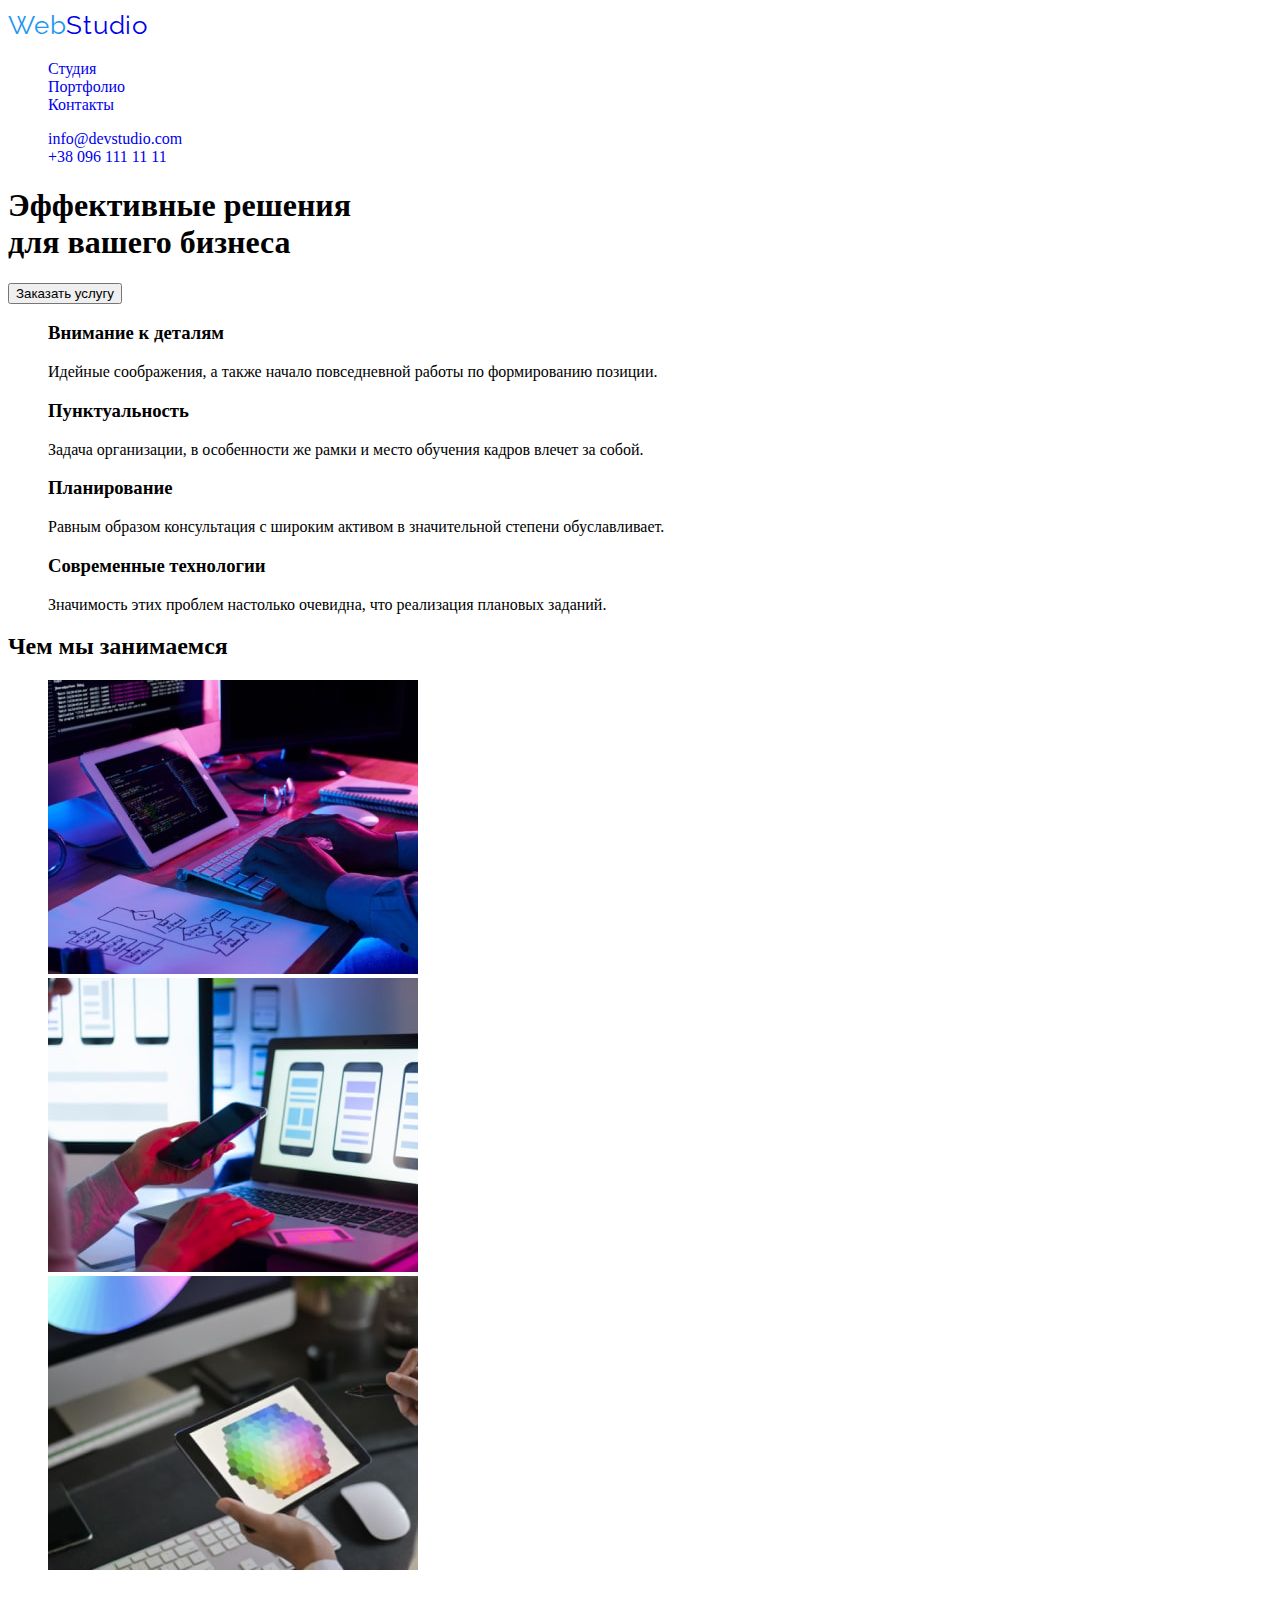
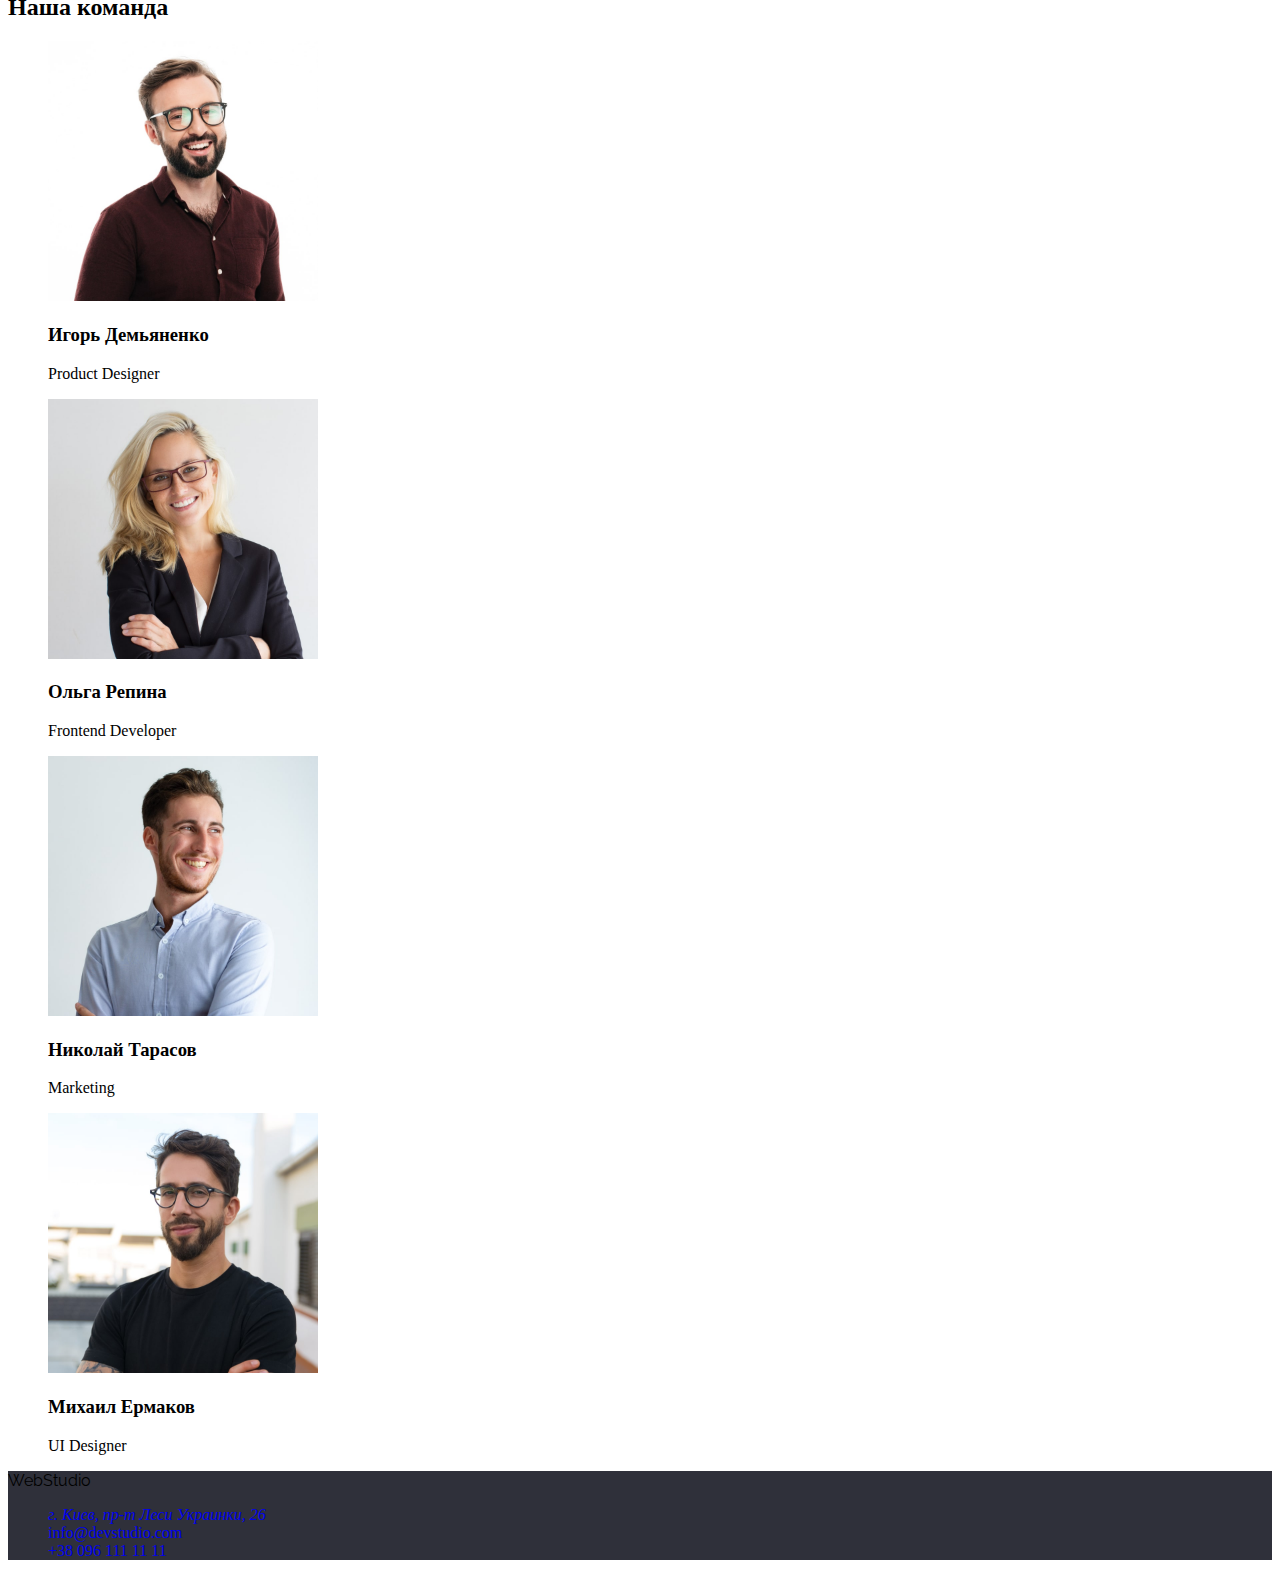
==== index.html @ 1974320a "HW_2_work_friday" ====
<!DOCTYPE html>
<html lang="ru">
  <head>
    <meta charset="UTF-8" />
    <meta http-equiv="X-UA-Compatible" content="IE=edge" />
    <meta name="viewport" content="width=device-width, initial-scale=1.0" />
    <title>WebStudio_landing_page</title>
    <link
      rel="stylesheet"
      href="https://cdnjs.cloudflare.com/ajax/libs/modern-normalize/1.1.0/modern-normalize.min.css"
      integrity="sha512-wpPYUAdjBVSE4KJnH1VR1HeZfpl1ub8YT/NKx4PuQ5NmX2tKuGu6U/JRp5y+Y8XG2tV+wKQpNHVUX03MfMFn9Q=="
      crossorigin="anonymous"
      referrerpolicy="no-referrer"
    />
    <link rel="stylesheet" href="./css/styles.css" />
    <link rel="preconnect" href="https://fonts.googleapis.com">
    <link rel="preconnect" href="https://fonts.gstatic.com" crossorigin>
    <link href="https://fonts.googleapis.com/css2?family=Raleway:wght@700&family=Roboto:wght@400;500;700;900&display=swap"
      rel="stylesheet">
  </head>
  <body>
    <header class="header">
      <nav class="header-navigation">
        <a class="logo link" href="./index.html"><span class="logo-one">Web</span><span class="logo-two">Studio</span></a>
        <ul class="list header-list">
          <li class="header-item"><a class="link" href="./index.html">Студия</a></li>
          <li class="header-item">
            <a class="link" href="./portfolio.html">Портфолио</a>
          </li>
          <li class="header-item">
            <a class="link" href="#footer">Контакты</a>
          </li>
        </ul>
      </nav>
      <ul class="list">
        <li class="header-tel-link">
          <a class="link" href="mailto:info@devstudio.com"
            >info@devstudio.com</a
          >
        </li>
        <li class="header-phone-link">
          <a class="link" href="call:380961111111">+38 096 111 11 11</a>
        </li>
      </ul>
    </header>
    <main>
      <div>
        <section>
          <h1>
            Эффективные решения <br />
            для вашего бизнеса
          </h1>
          <button type="button">Заказать услугу</button>
        </section>
      </div>
      <section>
        <h2 hidden>About us</h2>
        <ul class="list">
          <li>
            <h3>Внимание к деталям</h3>
            <p>
              Идейные соображения, а также начало повседневной работы по
              формированию позиции.
            </p>
          </li>
          <li>
            <h3>Пунктуальность</h3>
            <p>
              Задача организации, в особенности же рамки и место обучения кадров
              влечет за собой.
            </p>
          </li>
          <li>
            <h3>Планирование</h3>
            <p>
              Равным образом консультация с широким активом в значительной
              степени обуславливает.
            </p>
          </li>
          <li>
            <h3>Современные технологии</h3>
            <p>
              Значимость этих проблем настолько очевидна, что реализация
              плановых заданий.
            </p>
          </li>
        </ul>
      </section>
      <section>
        <h2>Чем мы занимаемся</h2>
        <ul class="list">
          <li>
            <img
              src="./images/what_we_do_box1.jpg"
              alt="Человек работает за компьютером"
              width="370"
            />
          </li>
          <li>
            <img
              src="./images/what_we_do_box2.jpg"
              alt="Человек смотрит в телефон"
              width="370"
            />
          </li>
          <li>
            <img
              src="./images/what_we_do_box3.jpg"
              alt="Человек смотрит в планшет"
              width="370"
            />
          </li>
        </ul>
      </section>

      <section>
        <h2>Наша команда</h2>
        <ul class="list">
          <li>
            <img
              src="./images/team_card_1_demyanenko.jpg"
              alt="Игорь Демьяненко"
              width="270"
            />
            <h3>Игорь Демьяненко</h3>
            <p lang="en">Product Designer</p>
          </li>
          <li>
            <img
              src="./images/team_card_2_repina.jpg"
              alt="Ольга Репина"
              width="270"
            />
            <h3>Ольга Репина</h3>
            <p lang="en">Frontend Developer</p>
          </li>
          <li>
            <img
              src="./images/team_card_3_tarasov.jpg"
              alt="Николай Тарасов"
              width="270"
            />
            <h3>Николай Тарасов</h3>
            <p lang="en">Marketing</p>
          </li>
          <li>
            <img
              src="./images/team_card_4_ermakov.jpg"
              alt="Михаил Ермаков"
              width="270"
            />
            <h3>Михаил Ермаков</h3>
            <p lang="en">UI Designer</p>
          </li>
        </ul>
      </section>
    </main>
  <footer>
    <a class="logo"><span>Web</span>Studio</a>
    <ul id="footer" class="list">
      <li>
        <address>
          <a class="link" href="https://goo.gl/maps/tnZ9f7EqRjFF4gV4A" target="_blank" rel="noopener norefferer">г. Киев,
            пр-т Леси Украинки, 26</a>
        </address>
      </li>
      <li><a class="link" href="mailto:info@devstudio.com">info@devstudio.com</a></li>
      <li><a class="link" href="call:380961111111">+38 096 111 11 11</a></li>
    </ul>
  </footer>
  </body>
</html>
---- css/styles.css ----
:root {
    --main-title-color: #ffffff;
    --second-title-color: #212121;
    --main-text-color: #757575;
    --third-text-color: #9da4bd;
    --fourth-text-color: #303030;
    --accent-color: #2196F3;
    --main-btn-color: #ffffff;
    --second-btn-color: #2196F3;;
    --header-text-color:#000000;
    --footer-color:#2F303A;
}

.header {
    background-color: var(--main-title-color);
    color: var(--header-text-color);
}


.body {
    font font-family: Roboto, sans-serif;
    background-color: var(--)
    
    
}
.list {
    list-style: none;
}
.link {
    text-decoration: none;
}

/* Header */
.logo-one, .logo-two {color: inherit;}
.logo-one{
    color: var(--accent-color);
    font-weight: 400;
font-size: 26px;
line-height: 1.38;
letter-spacing: 0.03em;
}
.logo-two {
    color: #000000
    font-weight: 400;
font-size: 26px;
line-height: 1.38;
letter-spacing: 0.03em;
}
.logo-title {
 color: var(--header-text-color);   
}

.logo{
    font-family: Raleway, sans-serif;
}
.header-item:hover,
.header-item:focus {
    color: ;
}

/* Body */

.button {
    font-family: inherit;
}

/* Footer */

footer{
    background-color: var(--footer-color);
}
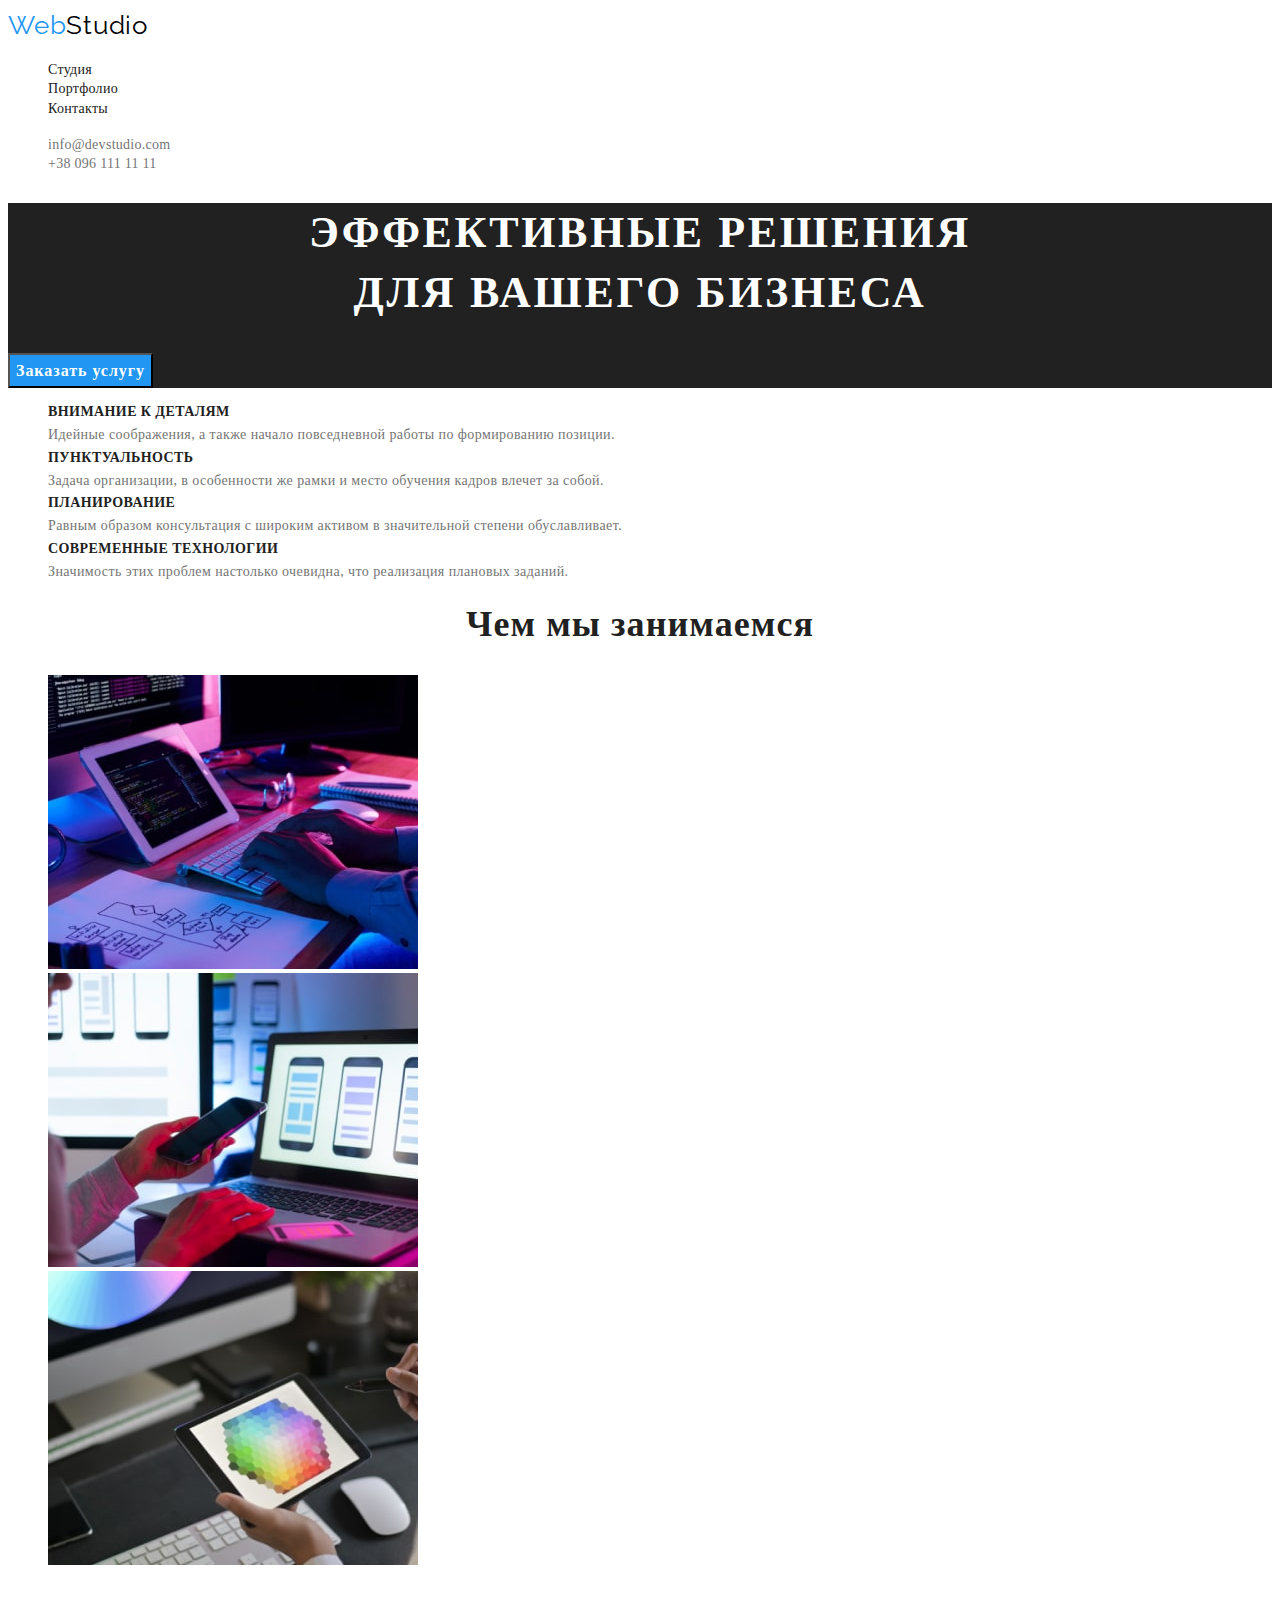
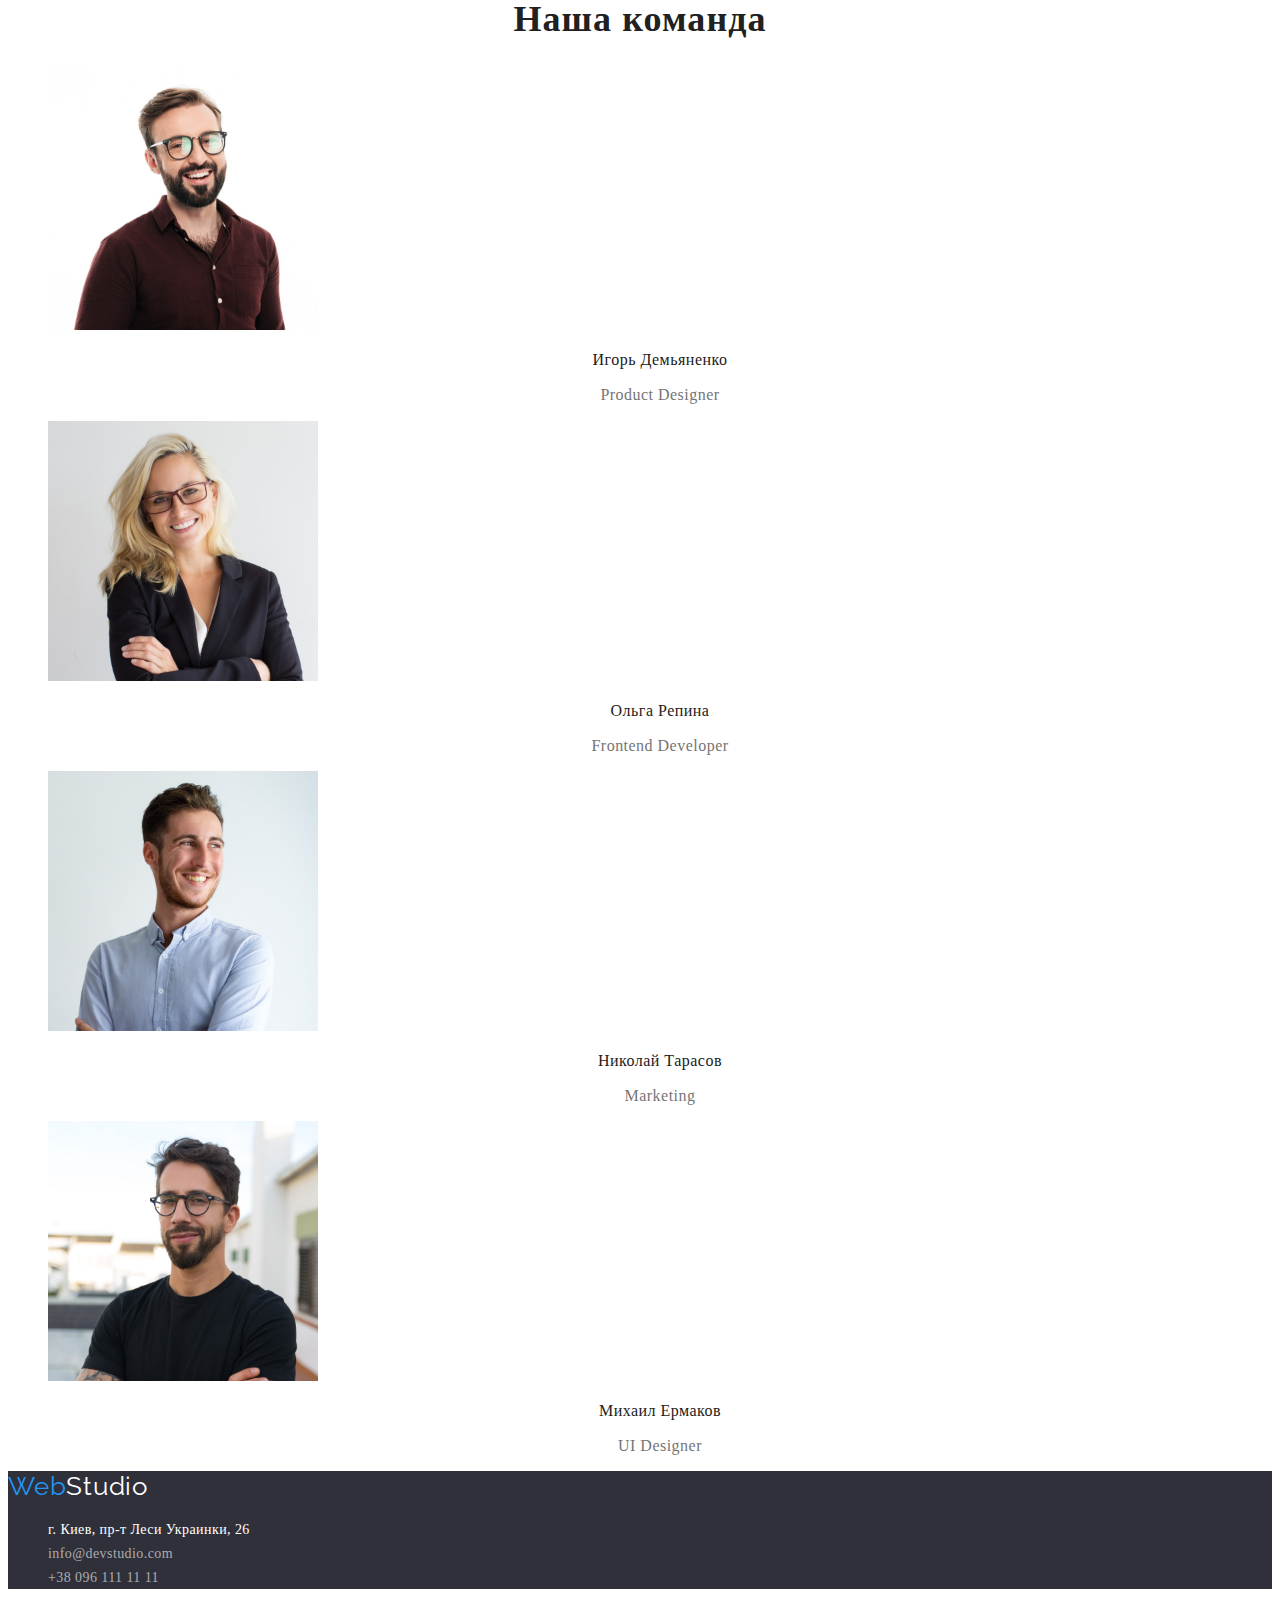
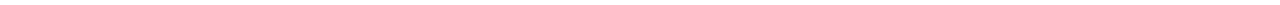
==== commit 879be091: "HW_2_main+portfolio-html/css-submission 1.1" ====
--- a/index.html
+++ b/index.html
@@ -13,97 +13,106 @@
       referrerpolicy="no-referrer"
     />
     <link rel="stylesheet" href="./css/styles.css" />
-    <link rel="preconnect" href="https://fonts.googleapis.com">
-    <link rel="preconnect" href="https://fonts.gstatic.com" crossorigin>
-    <link href="https://fonts.googleapis.com/css2?family=Raleway:wght@700&family=Roboto:wght@400;500;700;900&display=swap"
-      rel="stylesheet">
+    <link rel="preconnect" href="https://fonts.googleapis.com" />
+    <link rel="preconnect" href="https://fonts.gstatic.com" crossorigin />
+    <link
+      href="https://fonts.googleapis.com/css2?family=Raleway:wght@700&family=Roboto:wght@400;500;700;900&display=swap"
+      rel="stylesheet"
+    />
   </head>
   <body>
     <header class="header">
       <nav class="header-navigation">
-        <a class="logo link" href="./index.html"><span class="logo-one">Web</span><span class="logo-two">Studio</span></a>
+        <a class="logo link" href="./index.html"
+          ><span class="logo-one">Web</span
+          ><span class="logo-two">Studio</span></a
+        >
         <ul class="list header-list">
-          <li class="header-item"><a class="link" href="./index.html">Студия</a></li>
           <li class="header-item">
-            <a class="link" href="./portfolio.html">Портфолио</a>
+            <a class="link header-link" href="./index.html">Студия</a>
           </li>
           <li class="header-item">
-            <a class="link" href="#footer">Контакты</a>
+            <a class="link header-link" href="./portfolio.html">Портфолио</a>
+          </li>
+          <li class="header-item">
+            <a class="link header-link" href="#footer">Контакты</a>
           </li>
         </ul>
       </nav>
       <ul class="list">
-        <li class="header-tel-link">
-          <a class="link" href="mailto:info@devstudio.com"
+        <li class="header-tel">
+          <a class="link header-tel-link" href="mailto:info@devstudio.com"
             >info@devstudio.com</a
           >
         </li>
-        <li class="header-phone-link">
-          <a class="link" href="call:380961111111">+38 096 111 11 11</a>
+        <li class="header-phone">
+          <a class="link header-phone-link" href="call:380961111111"
+            >+38 096 111 11 11</a
+          >
         </li>
       </ul>
     </header>
     <main>
       <div>
-        <section>
-          <h1>
+        <section class="hero">
+          <h1 class="hero-header">
             Эффективные решения <br />
             для вашего бизнеса
           </h1>
-          <button type="button">Заказать услугу</button>
+          <button class="hero-btn" type="button">Заказать услугу</button>
         </section>
       </div>
-      <section>
+      <section class="about">
         <h2 hidden>About us</h2>
         <ul class="list">
-          <li>
-            <h3>Внимание к деталям</h3>
-            <p>
+          <li class="about-list">
+            <h3 class="about-title">Внимание к деталям</h3>
+            <p class="about-title-discription">
               Идейные соображения, а также начало повседневной работы по
               формированию позиции.
             </p>
           </li>
           <li>
-            <h3>Пунктуальность</h3>
-            <p>
+            <h3 class="about-title">Пунктуальность</h3>
+            <p class="about-title-discription">
               Задача организации, в особенности же рамки и место обучения кадров
               влечет за собой.
             </p>
           </li>
           <li>
-            <h3>Планирование</h3>
-            <p>
+            <h3 class="about-title">Планирование</h3>
+            <p class="about-title-discription">
               Равным образом консультация с широким активом в значительной
               степени обуславливает.
             </p>
           </li>
           <li>
-            <h3>Современные технологии</h3>
-            <p>
+            <h3 class="about-title">Современные технологии</h3>
+            <p class="about-title-discription">
               Значимость этих проблем настолько очевидна, что реализация
               плановых заданий.
             </p>
           </li>
         </ul>
       </section>
-      <section>
-        <h2>Чем мы занимаемся</h2>
-        <ul class="list">
-          <li>
+      <section class="what-we-do">
+        <h2 class="what-we-do_title">Чем мы занимаемся</h2>
+        <ul class="list what-we-do-list">
+          <li class="what-we-do-list-item">
             <img
               src="./images/what_we_do_box1.jpg"
               alt="Человек работает за компьютером"
               width="370"
             />
           </li>
-          <li>
+          <li class="what-we-do-list-item">
             <img
               src="./images/what_we_do_box2.jpg"
               alt="Человек смотрит в телефон"
               width="370"
             />
           </li>
-          <li>
+          <li class="what-we-do-list-item">
             <img
               src="./images/what_we_do_box3.jpg"
               alt="Человек смотрит в планшет"
@@ -113,26 +122,26 @@
         </ul>
       </section>
 
-      <section>
-        <h2>Наша команда</h2>
-        <ul class="list">
-          <li>
+      <section class="team">
+        <h2 class="team-header">Наша команда</h2>
+        <ul class="list team-list">
+          <li class="team-list-item">
             <img
               src="./images/team_card_1_demyanenko.jpg"
               alt="Игорь Демьяненко"
               width="270"
             />
-            <h3>Игорь Демьяненко</h3>
-            <p lang="en">Product Designer</p>
+            <h3 class="team-list-name">Игорь Демьяненко</h3>
+            <p class="team-list-position" lang="en">Product Designer</p>
           </li>
-          <li>
+          <li class="team-list-item">
             <img
               src="./images/team_card_2_repina.jpg"
               alt="Ольга Репина"
               width="270"
             />
-            <h3>Ольга Репина</h3>
-            <p lang="en">Frontend Developer</p>
+            <h3 class="team-list-name">Ольга Репина</h3>
+            <p class="team-list-position" lang="en">Frontend Developer</p>
           </li>
           <li>
             <img
@@ -140,8 +149,8 @@
               alt="Николай Тарасов"
               width="270"
             />
-            <h3>Николай Тарасов</h3>
-            <p lang="en">Marketing</p>
+            <h3 class="team-list-name">Николай Тарасов</h3>
+            <p class="team-list-position" lang="en">Marketing</p>
           </li>
           <li>
             <img
@@ -149,24 +158,40 @@
               alt="Михаил Ермаков"
               width="270"
             />
-            <h3>Михаил Ермаков</h3>
-            <p lang="en">UI Designer</p>
+            <h3 class="team-list-name">Михаил Ермаков</h3>
+            <p class="team-list-position" lang="en">UI Designer</p>
           </li>
         </ul>
       </section>
     </main>
-  <footer>
-    <a class="logo"><span>Web</span>Studio</a>
-    <ul id="footer" class="list">
-      <li>
-        <address>
-          <a class="link" href="https://goo.gl/maps/tnZ9f7EqRjFF4gV4A" target="_blank" rel="noopener norefferer">г. Киев,
-            пр-т Леси Украинки, 26</a>
-        </address>
-      </li>
-      <li><a class="link" href="mailto:info@devstudio.com">info@devstudio.com</a></li>
-      <li><a class="link" href="call:380961111111">+38 096 111 11 11</a></li>
-    </ul>
-  </footer>
+    <footer class="footer">
+      <a class="logo link" href="./index.html"
+        ><span class="footer-logo-one">Web</span
+        ><span class="footer-logo-two">Studio</span></a
+      >
+      <ul id="footer" class="list">
+        <li>
+          <address class="footer-adress">
+            <a
+              class="link footer-adress-link"
+              href="https://goo.gl/maps/tnZ9f7EqRjFF4gV4A"
+              target="_blank"
+              rel="noopener norefferer"
+              >г. Киев, пр-т Леси Украинки, 26</a
+            >
+          </address>
+        </li>
+        <li class="footer-links">
+          <a class="link footer-email-link" href="mailto:info@devstudio.com"
+            >info@devstudio.com</a
+          >
+        </li>
+        <li>
+          <a class="link footer-phone-link" href="call:380961111111"
+            >+38 096 111 11 11</a
+          >
+        </li>
+      </ul>
+    </footer>
   </body>
 </html>
--- a/css/styles.css
+++ b/css/styles.css
@@ -1,71 +1,245 @@
 :root {
-    --main-title-color: #ffffff;
-    --second-title-color: #212121;
-    --main-text-color: #757575;
-    --third-text-color: #9da4bd;
-    --fourth-text-color: #303030;
-    --accent-color: #2196F3;
-    --main-btn-color: #ffffff;
-    --second-btn-color: #2196F3;;
-    --header-text-color:#000000;
-    --footer-color:#2F303A;
+  --main-title-color: #ffffff;
+  --second-title-color: #212121;
+  --main-text-color: #757575;
+  --third-text-color: #9da4bd;
+  --fourth-text-color: #303030;
+  --accent-color: #2196f3;
+  --header-text-color: #000000;
+  --footer-color: #2f303a;
+  --button-color:#F5F4FA;
 }
 
 .header {
-    background-color: var(--main-title-color);
-    color: var(--header-text-color);
-}
-
+  background-color: var(--main-title-color);
+  color: var(--header-text-color);
+}
 
 .body {
-    font font-family: Roboto, sans-serif;
-    background-color: var(--)
-    
-    
+  font-family: Roboto, sans-serif;
+  background-color: var(--main-title-color);
 }
 .list {
-    list-style: none;
+  list-style: none;
 }
 .link {
-    text-decoration: none;
-}
-
-/* Header */
-.logo-one, .logo-two {color: inherit;}
-.logo-one{
-    color: var(--accent-color);
-    font-weight: 400;
-font-size: 26px;
-line-height: 1.38;
-letter-spacing: 0.03em;
-}
+  text-decoration: none;
+}
+
+/*--------------------------Header-------------------------- */
+.logo-one,
 .logo-two {
-    color: #000000
-    font-weight: 400;
-font-size: 26px;
-line-height: 1.38;
-letter-spacing: 0.03em;
-}
+  color: inherit;
+}
+.logo-one {
+  color: var(--accent-color);
+  font-size: 26px;
+  line-height: 1.38;
+  letter-spacing: 0.03em;
+}
+.logo-two {
+  font-size: 26px;
+  line-height: 1.38;
+  letter-spacing: 0.03em;
+  color: var(--header-text-color);
+}
+
+.header-link {
+  font-weight: 500;
+  font-size: 14px;
+  line-height: 1.33;
+  letter-spacing: 0.02em;
+  color: var(--second-title-color);
+}
+.header-tel-link,
+.header-phone-link {
+  font-weight: 500;
+  font-size: 14px;
+  line-height: 1.33;
+  letter-spacing: 0.02em;
+  color: var(--main-text-color);
+}
+
 .logo-title {
- color: var(--header-text-color);   
-}
-
-.logo{
-    font-family: Raleway, sans-serif;
-}
-.header-item:hover,
-.header-item:focus {
-    color: ;
-}
-
-/* Body */
+  color: var(--header-text-color);
+}
+
+.logo {
+  font-family: Raleway, sans-serif;
+}
+.header-link:hover,
+.header-link:focus {
+  color: var(--accent-color);
+}
+.header-tel-link:hover,
+.header-tel-link:focus {
+  color: var(--accent-color);
+}
+
+.header-phone-link:hover,
+.header-phone-link:focus {
+  color: var(--accent-color);
+}
+
+/* --------------------------Hero--------------------------*/
 
 .button {
-    font-family: inherit;
-}
-
-/* Footer */
-
-footer{
-    background-color: var(--footer-color);
-}+  font-family: inherit;
+}
+.hero {
+  background-color: var(--second-title-color);
+}
+
+.hero-header {
+  font-weight: 900;
+  font-size: 44px;
+  line-height: 1.36;
+  text-align: center;
+  letter-spacing: 0.06em;
+  text-transform: uppercase;
+  color: var(--main-title-color);
+}
+
+.hero-btn {
+  font-family: inherit;
+  font-weight: 700;
+  font-size: 16px;
+  line-height: 1.85;
+  display: flex;
+  align-items: center;
+  text-align: center;
+  letter-spacing: 0.06em;
+  background-color: var(--accent-color);
+  color: var(--main-title-color);
+}
+
+/*-----------------------About----------------------- */
+.about-title {
+  font-weight: 700;
+  font-size: 14px;
+  line-height: 1.14;
+  letter-spacing: 0.03em;
+  text-transform: uppercase;
+
+  color: var(--second-title-color);
+}
+
+.about-title-discription {
+  font-size: 14px;
+  line-height: 1.71px;
+  letter-spacing: 0.03em;
+  color: var(--main-text-color);
+}
+
+/* --------------------------What we do--------------------------  */
+.what-we-do_title {
+  font-weight: 700;
+  font-size: 36px;
+  line-height: 1.17;
+  text-align: center;
+  letter-spacing: 0.03em;
+
+  color: var(--second-title-color);
+}
+/* --------------------------Team-------------------------- */
+
+.team-header {
+  font-weight: 700;
+  font-size: 36px;
+  line-height: 1.17;
+  text-align: center;
+  letter-spacing: 0.03em;
+  color: var(--second-title-color);
+}
+
+.team-list-name {
+  font-weight: 500;
+  font-size: 16px;
+  line-height: 1.19;
+  text-align: center;
+  letter-spacing: 0.03em;
+  color: var(--second-title-color);
+}
+
+.team-list-position {
+  font-size: 16px;
+  line-height: 1.19;
+  text-align: center;
+  letter-spacing: 0.03em;
+  color: var(--main-text-color);
+}
+
+/* --------------------------Footer-------------------------- */
+
+.footer {
+  background-color: var(--footer-color);
+}
+.footer-logo-one {
+  font-size: 26px;
+  line-height: 1.19;
+  letter-spacing: 0.03em;
+  color: var(--accent-color);
+}
+
+.footer-logo-two {
+  font-size: 26px;
+  line-height: 1.19;
+  letter-spacing: 0.03em;
+  color: var(--main-title-color);
+}
+
+.footer-adress-link {
+  color: inherit;
+  font-style: normal;
+  font-size: 14px;
+  line-height: 1.71;
+  letter-spacing: 0.03em;
+  color: var(--main-title-color);
+}
+
+.footer-email-link {
+  font-size: 14px;
+  line-height: 1.71;
+  letter-spacing: 0.03em;
+  color: rgba(255, 255, 255, 0.6);
+}
+
+.footer-phone-link {
+  font-size: 14px;
+  line-height: 1.71;
+  letter-spacing: 0.03em;
+  color: rgba(255, 255, 255, 0.6);
+}
+
+/* -----------------------PORTFOLIO PAGE----------------------- */
+
+.portfolio-button {
+  font-family: inherit;
+  font-weight: 500;
+  font-size: 16px;
+  line-height: 1.63;
+  display: flex;
+  text-align: center;
+  letter-spacing: 0.03em;
+  background-color: var(--button-color);
+  color: var(--second-title-color);
+}
+.portfolio-button:hover,
+.portfolio-button:focus {
+  color: var(--main-title-color);
+  background-color: var(--accent-color);
+
+.portfolio-examples-list-item-company {
+  font-weight: 700;
+  font-size: 18px;
+  line-height: 2;
+  letter-spacing: 0.06em;
+  color: var(--second-title-color);
+}
+
+.portfolio-examples-list-item-project {
+  font-size: 16px;
+  line-height: 2;
+  letter-spacing: 0.03em;
+  color: var(--main-text-color);
+}
